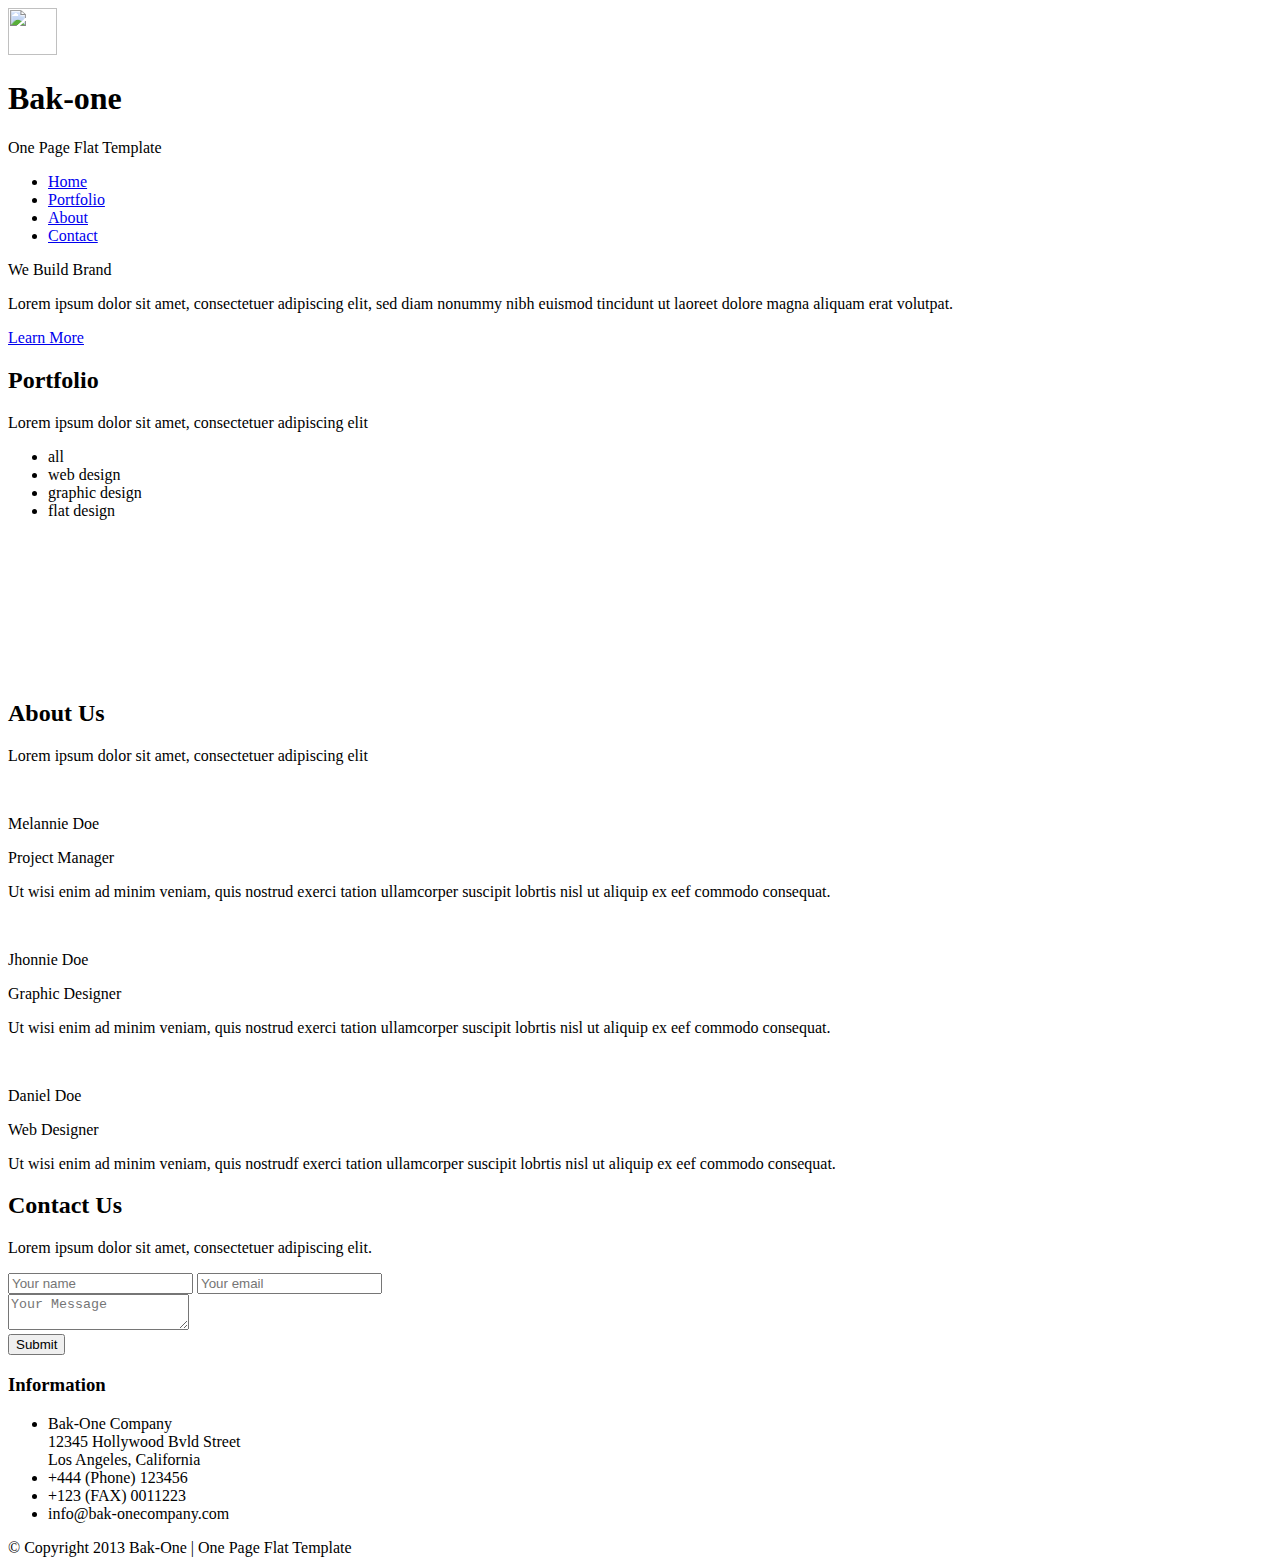
==== index.html @ b3f91f71 "Test" ====
<!DOCTYPE html>
<html lang="en">
<head>
    <title>Bak-One | One Page Flat Template</title>
    <meta charset="utf-8">
    <meta name=viewport content="width=device-width, initial-scale=1">
    <link href="styles/style.css" rel="stylesheet">
    <link href="styles/font-awesome.min.css" rel="stylesheet">
</head>
<body>
    <header class="dark">
        <div class="logo_nav">
            <div class="logo">
                <a href="/"><img class="img_logo" src="img/logo.png" width="49" height="47" alt=""></a>
                <h1>Bak-one</h1>
                <p>One Page Flat Template</p>
            </div>
            <nav>
                <ul>
                    <li><a href="index.html">Home</a></li>
                    <li><a href="#">Portfolio</a></li>
                    <li><a href="#">About</a></li>
                    <li><a href="#">Contact</a></li>
                </ul>
            </nav>
            <span class="fa fa-bars fa-3x navbar"></span>
        </div>
    </header>
    <div id="home" class="content_center">
        <p class="light">We Build <span class="bold">Brand</span></p>
        <p class="first_text">Lorem ipsum dolor sit amet, consectetuer adipiscing elit, sed diam nonummy
            nibh euismod tincidunt ut laoreet dolore magna aliquam erat volutpat.</p>
        <a class="button" href="#">Learn More</a>
        <div class="check-circle">
            <span class="fa fa-check-circle fa-4x"></span>
        </div>
    </div>
    <div id="portfolio" class="dark content_center">
        <div class="block-title">
            <h2>Portfolio</h2>
            <p>Lorem ipsum dolor sit amet, consectetuer adipiscing elit</p>
        </div>
        <ul>
            <li class="button">all</li>
            <li class="button">web design</li>
            <li class="button">graphic design</li>
            <li class="button">flat design</li>
        </ul>
        <div class="flex_wrap flex_around">
            <div class="flex_wrap flex_around">
                <div class="flex_wrap flex_around">
                    <div class="soc_buttons num1"><a href="#"><img class="soc_icon" src="img/col_1.png" alt=""></a></div>
                    <div class="soc_buttons num2"><a href="#"><img class="soc_icon" src="img/col_2.png" alt=""></a></div>
                </div>
                <div class="flex_wrap flex_around">
                    <div class="soc_buttons num3"><a href="#"><img class="soc_icon" src="img/col_3.png" alt=""></a></div>
                    <div class="soc_buttons num4"><a href="#"><img class="soc_icon" src="img/col_4.png" alt=""></a></div>
                </div>
            </div>
            <div class="flex_wrap flex_around">
                <div class="flex_wrap flex_around">
                    <div class="soc_buttons num5"><a href="#"><img class="soc_icon" src="img/col_5.png" alt=""></a></div>
                    <div class="soc_buttons num6"><a href="#"><img class="soc_icon" src="img/col_6.png" alt=""></a></div>
                </div>
                <div class="flex_wrap flex_around">
                    <div class="soc_buttons num7"><a href="#"><img class="soc_icon" src="img/col_7.png" alt=""></a></div>
                    <div class="soc_buttons num8"><a href="#"><img class="soc_icon" src="img/col_8.png" alt=""></a></div>
                </div>
            </div>
        </div>
    </div>
    <div id="about" class="content_center">
        <div class="block-title">
            <h2>About Us</h2>
            <p>Lorem ipsum dolor sit amet, consectetuer adipiscing elit</p>
        </div>
        <div class="flex_wrap mens">
            <div class="men">
                <img src="img/avatar1.jpg" alt="">
                <div class="description">
                    <p class="person-name">Melannie Doe</p>
                    <p class="person-position">Project Manager</p>
                    <p class="person-description">Ut wisi enim ad minim veniam, quis nostrud exerci tation ullamcorper suscipit lobrtis nisl ut aliquip ex eef commodo consequat.</p>
                </div>
            </div>
            <div class="men">
                <img src="img/avatar2.jpg" alt="">
                <div class="description">
                    <p class="person-name">Jhonnie Doe</p>
                    <p class="person-position">Graphic Designer</p>
                    <p class="person-description">Ut wisi enim ad minim veniam, quis nostrud exerci tation ullamcorper suscipit lobrtis nisl ut aliquip ex eef commodo consequat.</p>
                </div>
            </div>
            <div class="men">
                <img src="img/avatar3.jpg" alt="">
                <div class="description">
                    <p class="person-name">Daniel Doe</p>
                    <p class="person-position">Web Designer</p>
                    <p class="person-description">Ut wisi enim ad minim veniam, quis nostrudf exerci tation ullamcorper suscipit lobrtis nisl ut aliquip ex eef commodo consequat.</p>
                </div>
            </div>
        </div>
    </div>
    <div id="contact" class="dark">
        <div class="block-title">
            <h2>Contact Us</h2>
            <p>Lorem ipsum dolor sit amet, consectetuer adipiscing elit.</p>
        </div>
        <div class="flex_wrap clearfix">
            <form action="#" method="POST">
                <div class="flex_wrap">
                    <input class="input_text" type="text" name="name" placeholder="Your name">
                    <input class="input_text" type="email" name="email" placeholder="Your email">
                </div>
                <div class="textarea_wrap">
                    <textarea name="message" placeholder="Your Message"></textarea>
                </div>
                <input type="submit" class="button" value="Submit">
            </form>
            <div class="information">
                <h3>Information</h3>
                <ul>
                    <li><span class="fa fa-map-marker"></span>Bak-One Company<br>12345 Hollywood Bvld Street<br>Los Angeles, California</li>
                    <li><span class="fa fa-phone-square"></span>+444 (Phone) 123456</li>
                    <li><span class="fa fa-print"></span>+123 (FAX) 0011223</li>
                    <li><span class="fa fa-envelope"></span>info@bak-onecompany.com</li>
                </ul>
            </div>
        </div>
    </div>
    <footer>
        <div class="copyright">&copy; Copyright 2013 Bak-One | One Page Flat Template</div>
        <div id="scroll_to_top"><span class="fa fa-angle-up fa-3x"></span></div>
    </footer>
    <script src="scripts/jquery-3.1.0.min.js"></script>
    <script src="scripts/scrollToTop.js"></script>
</body>
</html>
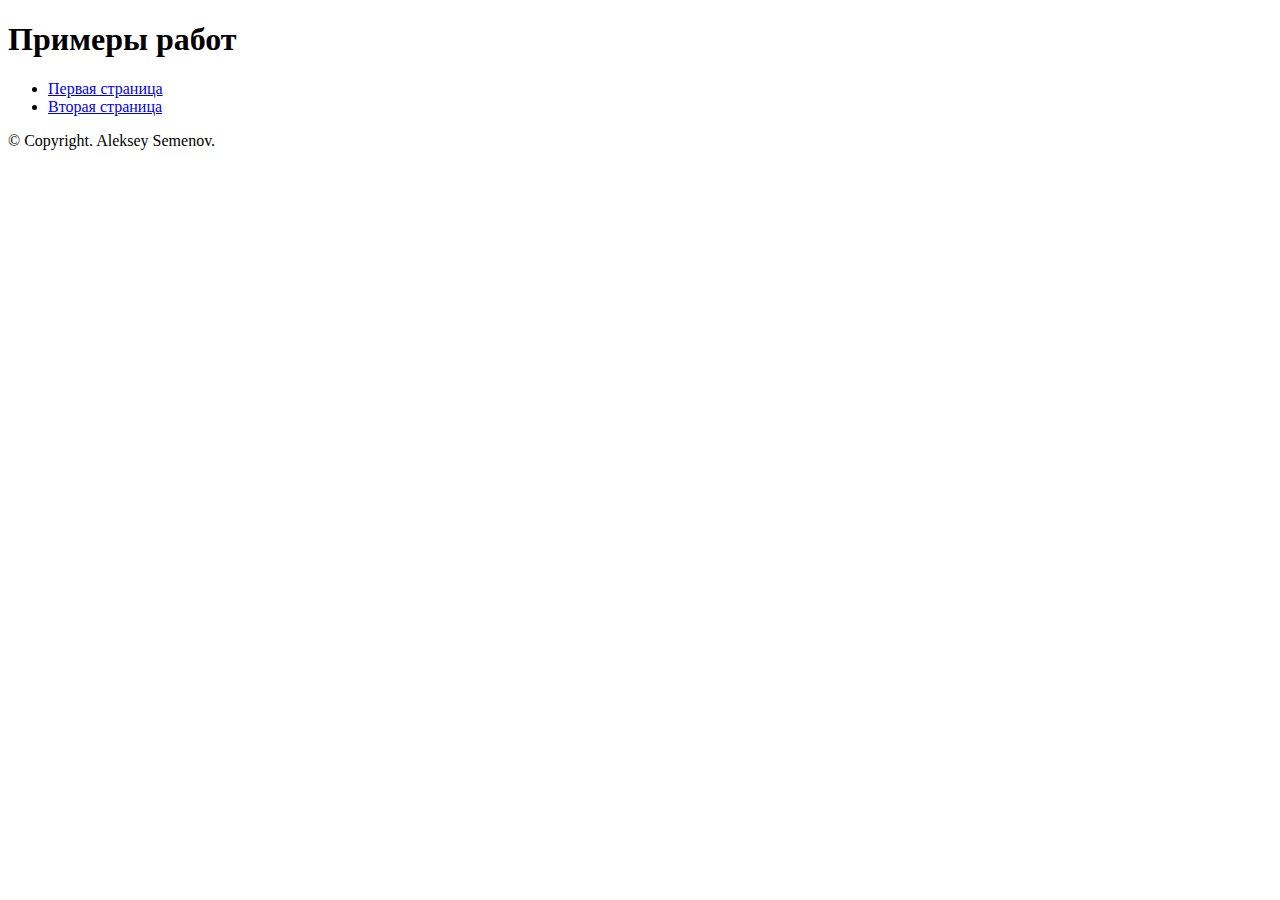
==== commit ed341a06: "Test" ====
--- a/index.html
+++ b/index.html
@@ -1,138 +1,20 @@
 <!DOCTYPE html>
-<html lang="en">
+<html lang="ru">
 <head>
-    <title>Bak-One | One Page Flat Template</title>
-    <meta charset="utf-8">
-    <meta name=viewport content="width=device-width, initial-scale=1">
-    <link href="styles/style.css" rel="stylesheet">
-    <link href="styles/font-awesome.min.css" rel="stylesheet">
+    <meta charset="UTF-8">
+    <title>Портфолио</title>
+    <meta name="viewport" content="width=device-width, initial-scale=1">
+    <link rel="stylesheet" href="css/style.css">
+    <link href="https://fonts.googleapis.com/css?family=Open+Sans:300,400,600" rel="stylesheet">
 </head>
 <body>
-    <header class="dark">
-        <div class="logo_nav">
-            <div class="logo">
-                <a href="/"><img class="img_logo" src="img/logo.png" width="49" height="47" alt=""></a>
-                <h1>Bak-one</h1>
-                <p>One Page Flat Template</p>
-            </div>
-            <nav>
-                <ul>
-                    <li><a href="index.html">Home</a></li>
-                    <li><a href="#">Portfolio</a></li>
-                    <li><a href="#">About</a></li>
-                    <li><a href="#">Contact</a></li>
-                </ul>
-            </nav>
-            <span class="fa fa-bars fa-3x navbar"></span>
-        </div>
-    </header>
-    <div id="home" class="content_center">
-        <p class="light">We Build <span class="bold">Brand</span></p>
-        <p class="first_text">Lorem ipsum dolor sit amet, consectetuer adipiscing elit, sed diam nonummy
-            nibh euismod tincidunt ut laoreet dolore magna aliquam erat volutpat.</p>
-        <a class="button" href="#">Learn More</a>
-        <div class="check-circle">
-            <span class="fa fa-check-circle fa-4x"></span>
-        </div>
+    <h1>Примеры работ</h1>
+    <div class="navbar">
+        <ul>
+            <li><a href="folder_1/page_1.html">Первая страница</a></li>
+            <li><a href="folder_2/page_2.html">Вторая страница</a></li>
+        </ul>
     </div>
-    <div id="portfolio" class="dark content_center">
-        <div class="block-title">
-            <h2>Portfolio</h2>
-            <p>Lorem ipsum dolor sit amet, consectetuer adipiscing elit</p>
-        </div>
-        <ul>
-            <li class="button">all</li>
-            <li class="button">web design</li>
-            <li class="button">graphic design</li>
-            <li class="button">flat design</li>
-        </ul>
-        <div class="flex_wrap flex_around">
-            <div class="flex_wrap flex_around">
-                <div class="flex_wrap flex_around">
-                    <div class="soc_buttons num1"><a href="#"><img class="soc_icon" src="img/col_1.png" alt=""></a></div>
-                    <div class="soc_buttons num2"><a href="#"><img class="soc_icon" src="img/col_2.png" alt=""></a></div>
-                </div>
-                <div class="flex_wrap flex_around">
-                    <div class="soc_buttons num3"><a href="#"><img class="soc_icon" src="img/col_3.png" alt=""></a></div>
-                    <div class="soc_buttons num4"><a href="#"><img class="soc_icon" src="img/col_4.png" alt=""></a></div>
-                </div>
-            </div>
-            <div class="flex_wrap flex_around">
-                <div class="flex_wrap flex_around">
-                    <div class="soc_buttons num5"><a href="#"><img class="soc_icon" src="img/col_5.png" alt=""></a></div>
-                    <div class="soc_buttons num6"><a href="#"><img class="soc_icon" src="img/col_6.png" alt=""></a></div>
-                </div>
-                <div class="flex_wrap flex_around">
-                    <div class="soc_buttons num7"><a href="#"><img class="soc_icon" src="img/col_7.png" alt=""></a></div>
-                    <div class="soc_buttons num8"><a href="#"><img class="soc_icon" src="img/col_8.png" alt=""></a></div>
-                </div>
-            </div>
-        </div>
-    </div>
-    <div id="about" class="content_center">
-        <div class="block-title">
-            <h2>About Us</h2>
-            <p>Lorem ipsum dolor sit amet, consectetuer adipiscing elit</p>
-        </div>
-        <div class="flex_wrap mens">
-            <div class="men">
-                <img src="img/avatar1.jpg" alt="">
-                <div class="description">
-                    <p class="person-name">Melannie Doe</p>
-                    <p class="person-position">Project Manager</p>
-                    <p class="person-description">Ut wisi enim ad minim veniam, quis nostrud exerci tation ullamcorper suscipit lobrtis nisl ut aliquip ex eef commodo consequat.</p>
-                </div>
-            </div>
-            <div class="men">
-                <img src="img/avatar2.jpg" alt="">
-                <div class="description">
-                    <p class="person-name">Jhonnie Doe</p>
-                    <p class="person-position">Graphic Designer</p>
-                    <p class="person-description">Ut wisi enim ad minim veniam, quis nostrud exerci tation ullamcorper suscipit lobrtis nisl ut aliquip ex eef commodo consequat.</p>
-                </div>
-            </div>
-            <div class="men">
-                <img src="img/avatar3.jpg" alt="">
-                <div class="description">
-                    <p class="person-name">Daniel Doe</p>
-                    <p class="person-position">Web Designer</p>
-                    <p class="person-description">Ut wisi enim ad minim veniam, quis nostrudf exerci tation ullamcorper suscipit lobrtis nisl ut aliquip ex eef commodo consequat.</p>
-                </div>
-            </div>
-        </div>
-    </div>
-    <div id="contact" class="dark">
-        <div class="block-title">
-            <h2>Contact Us</h2>
-            <p>Lorem ipsum dolor sit amet, consectetuer adipiscing elit.</p>
-        </div>
-        <div class="flex_wrap clearfix">
-            <form action="#" method="POST">
-                <div class="flex_wrap">
-                    <input class="input_text" type="text" name="name" placeholder="Your name">
-                    <input class="input_text" type="email" name="email" placeholder="Your email">
-                </div>
-                <div class="textarea_wrap">
-                    <textarea name="message" placeholder="Your Message"></textarea>
-                </div>
-                <input type="submit" class="button" value="Submit">
-            </form>
-            <div class="information">
-                <h3>Information</h3>
-                <ul>
-                    <li><span class="fa fa-map-marker"></span>Bak-One Company<br>12345 Hollywood Bvld Street<br>Los Angeles, California</li>
-                    <li><span class="fa fa-phone-square"></span>+444 (Phone) 123456</li>
-                    <li><span class="fa fa-print"></span>+123 (FAX) 0011223</li>
-                    <li><span class="fa fa-envelope"></span>info@bak-onecompany.com</li>
-                </ul>
-            </div>
-        </div>
-    </div>
-    <footer>
-        <div class="copyright">&copy; Copyright 2013 Bak-One | One Page Flat Template</div>
-        <div id="scroll_to_top"><span class="fa fa-angle-up fa-3x"></span></div>
-    </footer>
-    <script src="scripts/jquery-3.1.0.min.js"></script>
-    <script src="scripts/scrollToTop.js"></script>
+    <footer>&copy; Copyright. Aleksey Semenov.</footer>
 </body>
 </html>
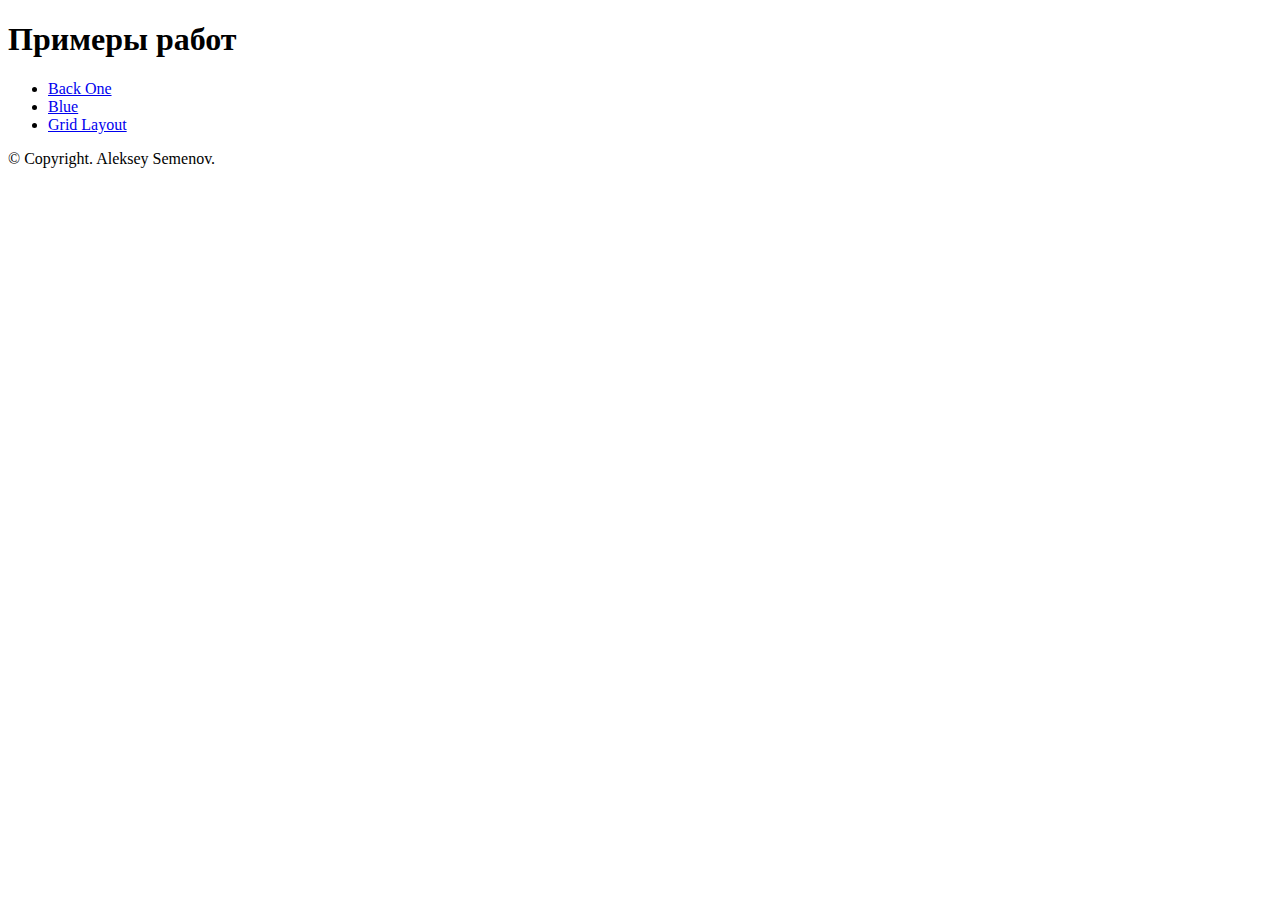
==== commit 5c71b9d1: "Update Sites" ====
--- a/index.html
+++ b/index.html
@@ -11,10 +11,12 @@
     <h1>Примеры работ</h1>
     <div class="navbar">
         <ul>
-            <li><a href="folder_1/page_1.html">Первая страница</a></li>
-            <li><a href="folder_2/page_2.html">Вторая страница</a></li>
+            <li><a href="back-one/index.html">Back One</a></li>
+            <li><a href="blue/index.html">Blue</a></li>
+            <li><a href="grid-layout/index.html">Grid Layout</a></li>
         </ul>
     </div>
     <footer>&copy; Copyright. Aleksey Semenov.</footer>
+    <!-- Yandex.Metrika counter --> <script src="https://mc.yandex.ru/metrika/watch.js" type="text/javascript"></script> <script type="text/javascript"> try { var yaCounter39993605 = new Ya.Metrika({ id:39993605, clickmap:true, trackLinks:true, accurateTrackBounce:true }); } catch(e) { } </script> <noscript><div><img src="https://mc.yandex.ru/watch/39993605" style="position:absolute; left:-9999px;" alt="" /></div></noscript> <!-- /Yandex.Metrika counter -->
 </body>
 </html>
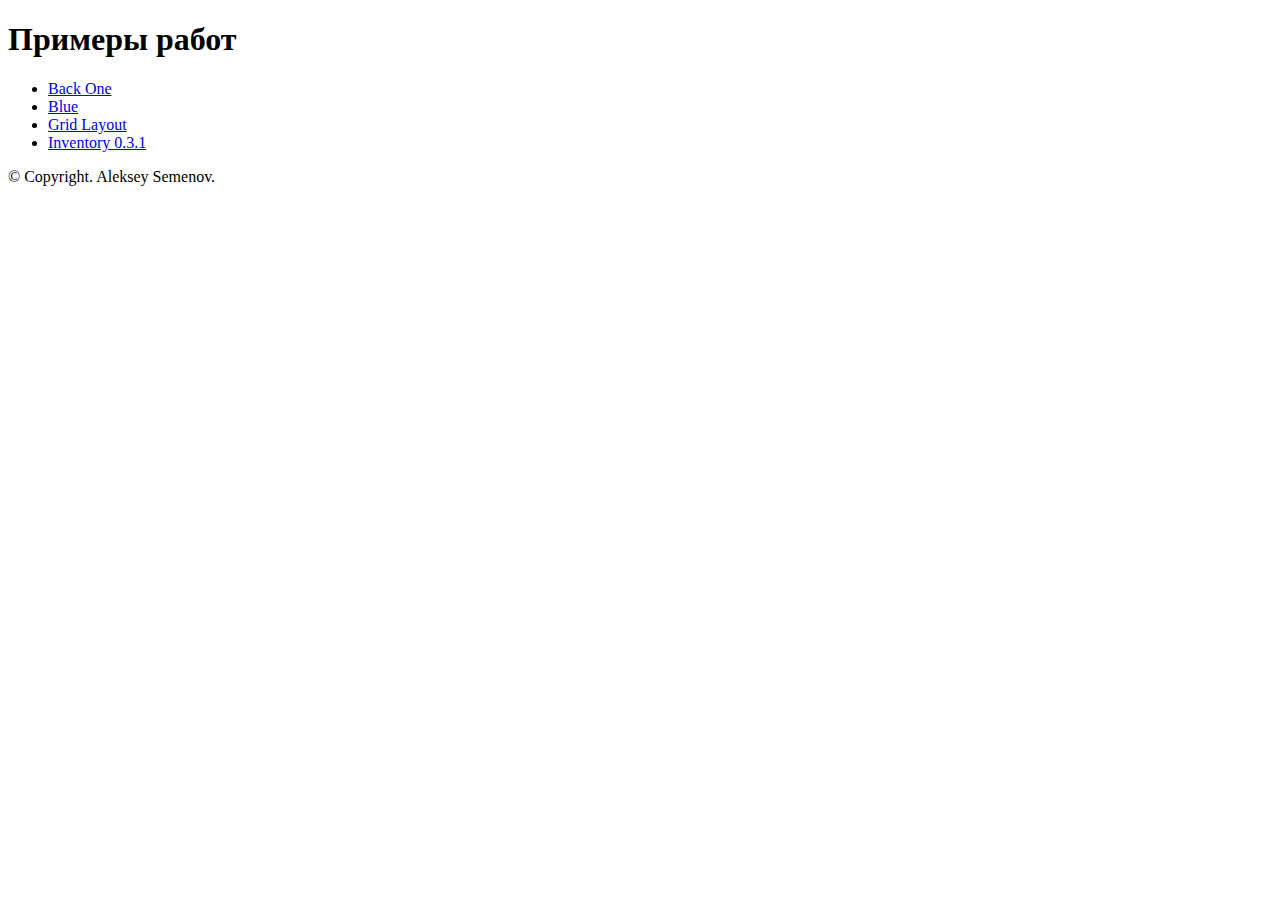
==== commit 501507f4: "Add inventory demo page" ====
--- a/index.html
+++ b/index.html
@@ -14,6 +14,7 @@
             <li><a href="back-one/index.html">Back One</a></li>
             <li><a href="blue/index.html">Blue</a></li>
             <li><a href="grid-layout/index.html">Grid Layout</a></li>
+            <li><a href="inventory-0.3.1/index.html">Inventory 0.3.1</a></li>
         </ul>
     </div>
     <footer>&copy; Copyright. Aleksey Semenov.</footer>
